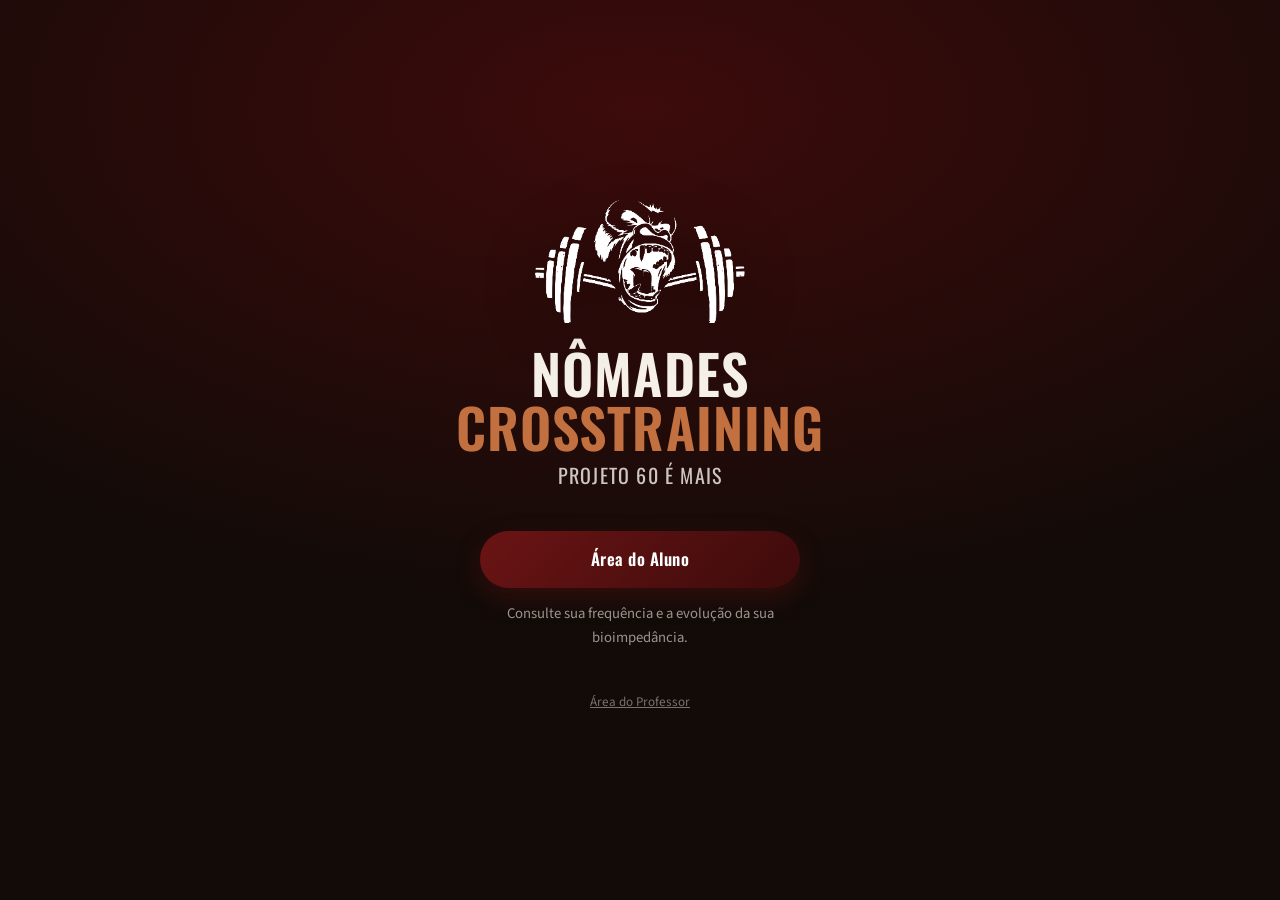
==== index.html @ 65c7b105 "Add files via upload" ====
<!DOCTYPE html>
<html lang="pt-BR">
<head>
  <meta charset="UTF-8">
  <meta name="viewport" content="width=device-width, initial-scale=1, viewport-fit=cover">
  <title>Nômades Crosstraining · Projeto 60 É Mais</title>
  <meta name="description" content="Nômades Crosstraining — Projeto 60 É Mais. Acompanhe sua frequência e sua evolução na Área do Aluno.">
  <link rel="icon" type="image/png" href="assets/favicon.png">
  <link rel="stylesheet" href="css/style.css">
</head>
<body>

  <main class="hero">
    <img class="hero__mark" src="assets/icon-mark-white.png" alt="Logo Nômades Crosstraining — gorila com barra de peso">

    <h1 class="hero__word">Nômades<span>Crosstraining</span></h1>
    <p class="hero__tagline">Projeto 60 É Mais</p>

    <a class="btn btn-primary hero__cta" href="aluno.html">Área do Aluno</a>

    <p class="hero__note">Consulte sua frequência e a evolução da sua bioimpedância.</p>

    <a href="professor.html" style="color:rgba(245,240,232,0.45); font-size:0.82rem; text-decoration:underline; margin-top:28px;">Área do Professor</a>
  </main>

</body>
</html>
---- css/style.css ----
/* =========================================================
   Nômades Crosstraining · Área do Aluno
   Design system: preto/marrom da marca + área de leitura clara
   pensada para conforto visual (público 60+), mobile-first.
   ========================================================= */

@import url('https://fonts.googleapis.com/css2?family=Oswald:wght@500;600;700&family=Source+Sans+3:wght@400;600;700&display=swap');

:root {
  /* Marca */
  --brand-black: #120b08;
  --brand-black-2: #1c110c;
  --brand-maroon: #6b1414;
  --brand-maroon-deep: #3d0b0b;
  --brand-ember: #c2703f;

  /* Leitura */
  --paper: #f5f0e8;
  --paper-2: #ffffff;
  --ink: #241a14;
  --ink-soft: #5a4b40;
  --line: #e3d9cb;

  /* Status (bom / atenção / elevado) */
  --good: #2f6b46;
  --good-bg: #e4efe6;
  --warn: #93601a;
  --warn-bg: #f6ead1;
  --bad: #a53324;
  --bad-bg: #f5dfd9;

  /* Tipografia */
  --font-display: 'Oswald', 'Arial Narrow', sans-serif;
  --font-body: 'Source Sans 3', 'Segoe UI', Arial, sans-serif;

  --radius: 14px;
  --shadow: 0 6px 20px rgba(18, 11, 8, 0.12);
}

* { box-sizing: border-box; }

html {
  scroll-behavior: smooth;
}

body {
  margin: 0;
  font-family: var(--font-body);
  font-size: 17px;
  line-height: 1.6;
  color: var(--ink);
  background: var(--paper);
  -webkit-font-smoothing: antialiased;
}

h1, h2, h3 {
  font-family: var(--font-display);
  font-weight: 600;
  letter-spacing: 0.02em;
  margin: 0;
}

p { margin: 0 0 1em; }

a { color: inherit; }

button, input, select {
  font-family: inherit;
  font-size: inherit;
}

img { max-width: 100%; display: block; }

/* Foco visível para navegação por teclado */
a:focus-visible,
button:focus-visible,
select:focus-visible,
input:focus-visible {
  outline: 3px solid var(--brand-ember);
  outline-offset: 2px;
}

@media (prefers-reduced-motion: reduce) {
  * { animation-duration: 0.001ms !important; transition-duration: 0.001ms !important; }
}

.visually-hidden {
  position: absolute;
  width: 1px; height: 1px;
  overflow: hidden;
  clip: rect(0,0,0,0);
  white-space: nowrap;
}

/* ---------- Botão primário ---------- */
.btn {
  display: inline-flex;
  align-items: center;
  justify-content: center;
  gap: 0.5em;
  min-height: 56px;
  padding: 0.9em 1.6em;
  border-radius: 999px;
  border: none;
  font-family: var(--font-display);
  font-size: 1.05rem;
  font-weight: 600;
  letter-spacing: 0.03em;
  cursor: pointer;
  text-decoration: none;
  transition: transform 0.15s ease, box-shadow 0.15s ease;
}

.btn-primary {
  background: linear-gradient(135deg, var(--brand-maroon), var(--brand-maroon-deep));
  color: #fff;
  box-shadow: 0 10px 24px rgba(107, 20, 20, 0.35);
}
.btn-primary:hover { transform: translateY(-1px); }
.btn-primary:active { transform: translateY(0); }

.btn-ghost {
  background: transparent;
  color: var(--paper);
  border: 2px solid rgba(245, 240, 232, 0.5);
}
.btn-ghost:hover { border-color: #fff; }

.btn-block { width: 100%; }
.btn:disabled { opacity: 0.55; cursor: not-allowed; transform: none; }

/* ---------- Hero (index.html) ---------- */
.hero {
  min-height: 100svh;
  min-height: 100vh;
  display: flex;
  flex-direction: column;
  align-items: center;
  justify-content: center;
  text-align: center;
  padding: 48px 24px calc(40px + env(safe-area-inset-bottom, 0px));
  padding-top: calc(48px + env(safe-area-inset-top, 0px));
  background:
    radial-gradient(120% 90% at 50% 12%, var(--brand-maroon-deep) 0%, var(--brand-black) 62%);
  color: var(--paper);
}

.hero__mark {
  width: min(56vw, 220px);
  margin-bottom: 18px;
  filter: drop-shadow(0 8px 30px rgba(0,0,0,0.45));
}

.hero__word {
  font-size: clamp(2.1rem, 9vw, 3.4rem);
  line-height: 0.98;
  text-transform: uppercase;
  margin-bottom: 6px;
}

.hero__word span { display: block; color: var(--brand-ember); }

.hero__tagline {
  font-family: var(--font-display);
  font-size: clamp(1rem, 4vw, 1.25rem);
  letter-spacing: 0.06em;
  text-transform: uppercase;
  color: rgba(245, 240, 232, 0.82);
  margin-bottom: 40px;
}

.hero__cta { margin-bottom: 14px; min-width: min(100%, 320px); }

.hero__note {
  font-size: 0.92rem;
  color: rgba(245, 240, 232, 0.6);
  max-width: 320px;
}

/* ---------- Cabeçalho interno (aluno.html) ---------- */
.topbar {
  display: flex;
  align-items: center;
  justify-content: space-between;
  gap: 12px;
  padding: 14px 20px;
  padding-top: calc(14px + env(safe-area-inset-top, 0px));
  background: var(--brand-black);
  color: var(--paper);
  position: sticky;
  top: 0;
  z-index: 10;
}

.topbar__brand {
  display: flex;
  align-items: center;
  gap: 10px;
  text-decoration: none;
  color: var(--paper);
  min-width: 0;
}

.topbar__brand img { width: 34px; height: 34px; flex-shrink: 0; }

.topbar__brand span {
  font-family: var(--font-display);
  font-size: 0.95rem;
  letter-spacing: 0.03em;
  white-space: nowrap;
  overflow: hidden;
  text-overflow: ellipsis;
}

.topbar__link {
  font-size: 0.92rem;
  color: rgba(245, 240, 232, 0.85);
  text-decoration: none;
  padding: 8px 10px;
  border-radius: 8px;
  white-space: nowrap;
}
.topbar__link:hover { background: rgba(255,255,255,0.08); }

/* ---------- Container geral ---------- */
.page {
  max-width: 640px;
  margin: 0 auto;
  padding: 24px 18px calc(48px + env(safe-area-inset-bottom, 0px));
}

/* ---------- Cartão de login ---------- */
.login-card {
  background: var(--paper-2);
  border: 1px solid var(--line);
  border-radius: var(--radius);
  padding: 28px 22px;
  box-shadow: var(--shadow);
  margin-top: 12px;
}

.login-card h1 {
  font-size: 1.5rem;
  margin-bottom: 6px;
}

.login-card__lead {
  color: var(--ink-soft);
  margin-bottom: 24px;
}

.field { margin-bottom: 20px; }

.field label {
  display: block;
  font-weight: 600;
  margin-bottom: 8px;
}

.field select,
.field input {
  width: 100%;
  min-height: 52px;
  padding: 0 14px;
  border-radius: 10px;
  border: 1.5px solid var(--line);
  background: #fff;
  color: var(--ink);
}

.date-select-group {
  display: flex;
  gap: 8px;
}
.date-select-group select { min-height: 52px; padding: 0 8px; text-align: center; }
.date-select-group select:nth-child(1) { flex: 1; }
.date-select-group select:nth-child(2) { flex: 1.6; }
.date-select-group select:nth-child(3) { flex: 1.3; }

.field select:focus,
.field input:focus { border-color: var(--brand-maroon); }

.field-hint {
  margin-top: 8px;
  font-size: 0.88rem;
  color: var(--ink-soft);
}

.form-error {
  display: none;
  background: var(--bad-bg);
  color: var(--bad);
  border-radius: 10px;
  padding: 12px 14px;
  margin-bottom: 18px;
  font-weight: 600;
}
.form-error.is-visible { display: block; }

.state-message {
  text-align: center;
  color: var(--ink-soft);
  padding: 40px 10px;
}

/* ---------- Dashboard ---------- */
.dash-header {
  margin-bottom: 20px;
}
.dash-header__eyebrow {
  color: var(--brand-maroon);
  font-weight: 700;
  font-size: 0.92rem;
  margin-bottom: 2px;
}
.dash-header h1 {
  font-size: clamp(1.5rem, 6vw, 2rem);
}
.dash-header__updated {
  color: var(--ink-soft);
  font-size: 0.92rem;
  margin-top: 4px;
}

.card {
  background: var(--paper-2);
  border: 1px solid var(--line);
  border-left: 5px solid var(--brand-maroon);
  border-radius: var(--radius);
  padding: 22px 20px;
  margin-bottom: 20px;
  box-shadow: var(--shadow);
}

.card--frequencia { border-left-color: var(--brand-maroon); }
.card--bio { border-left-color: var(--brand-ember); }
.card--turma { border-left-color: var(--ink-soft); }

.card h2 {
  font-size: 1.15rem;
  text-transform: uppercase;
  margin-bottom: 4px;
}
.card__subtitle {
  color: var(--ink-soft);
  font-size: 0.92rem;
  margin-bottom: 18px;
}

/* Frequência: resumo em número grande + donut */
.freq-summary {
  display: flex;
  align-items: center;
  gap: 20px;
  flex-wrap: wrap;
  margin-bottom: 18px;
}

.freq-summary__chart { width: 108px; height: 108px; flex-shrink: 0; }

.freq-summary__stats { flex: 1; min-width: 160px; }

.freq-stat-big {
  font-family: var(--font-display);
  font-size: 2.4rem;
  line-height: 1;
  color: var(--brand-maroon);
}
.freq-stat-big small { font-size: 1.1rem; font-family: var(--font-body); color: var(--ink-soft); }

.freq-substats {
  display: flex;
  gap: 18px;
  margin-top: 8px;
  font-size: 0.92rem;
  color: var(--ink-soft);
}
.freq-substats strong { color: var(--ink); }

.chart-wrap { position: relative; width: 100%; }
.chart-wrap.trend { height: 190px; margin-top: 6px; }

/* Tabela comparativa de bioimpedância */
.bio-empty {
  background: var(--warn-bg);
  color: var(--warn);
  border-radius: 10px;
  padding: 16px;
  font-weight: 600;
}

.bio-table { width: 100%; border-collapse: collapse; margin-bottom: 16px; }
.bio-table th, .bio-table td {
  text-align: left;
  padding: 10px 6px;
  border-bottom: 1px solid var(--line);
  font-size: 0.95rem;
  vertical-align: middle;
}
.bio-table th {
  font-weight: 700;
  color: var(--ink-soft);
  font-size: 0.82rem;
  text-transform: uppercase;
  letter-spacing: 0.02em;
}
.bio-table td.metric-name { font-weight: 600; }
.bio-table td.num { white-space: nowrap; font-variant-numeric: tabular-nums; }

/* A seta indica só a direção da mudança (subiu/desceu) — o
   julgamento de "bom/atenção/elevado" fica com o badge de
   classificação, igual na planilha. */
.delta { font-weight: 700; white-space: nowrap; color: var(--ink); }
.delta.flat { color: var(--ink-soft); }

.badge {
  display: inline-block;
  padding: 3px 10px;
  border-radius: 999px;
  font-size: 0.8rem;
  font-weight: 700;
  white-space: nowrap;
}
.badge.good { background: var(--good-bg); color: var(--good); }
.badge.warn { background: var(--warn-bg); color: var(--warn); }
.badge.bad { background: var(--bad-bg); color: var(--bad); }

.bio-period {
  font-size: 0.88rem;
  color: var(--ink-soft);
  margin-bottom: 14px;
}

/* Comparação com a turma */
.turma-row {
  display: flex;
  justify-content: space-between;
  align-items: baseline;
  padding: 10px 0;
  border-bottom: 1px solid var(--line);
  gap: 12px;
}
.turma-row:last-child { border-bottom: none; }
.turma-row__label { color: var(--ink-soft); }
.turma-row__value { font-weight: 700; text-align: right; }

/* ---------- Rodapé ---------- */
.site-footer {
  text-align: center;
  color: var(--ink-soft);
  font-size: 0.85rem;
  padding: 30px 20px calc(30px + env(safe-area-inset-bottom, 0px));
}
.site-footer img { width: 30px; margin: 0 auto 10px; opacity: 0.55; }

.site-footer__link {
  display: inline-block;
  margin-top: 10px;
  color: var(--ink-soft);
  text-decoration: underline;
  font-size: 0.85rem;
}

/* ---------- Área do Professor: KPIs ---------- */
.kpi-grid {
  display: grid;
  grid-template-columns: repeat(2, 1fr);
  gap: 12px;
  margin-bottom: 20px;
}
@media (min-width: 560px) {
  .kpi-grid { grid-template-columns: repeat(4, 1fr); }
}

.kpi-card {
  background: var(--paper-2);
  border: 1px solid var(--line);
  border-radius: var(--radius);
  padding: 16px 14px;
  text-align: center;
  box-shadow: var(--shadow);
}
.kpi-card__valor {
  font-family: var(--font-display);
  font-size: 1.9rem;
  color: var(--brand-maroon);
  line-height: 1.1;
}
.kpi-card__label {
  font-size: 0.82rem;
  color: var(--ink-soft);
  margin-top: 4px;
}

/* Dois donuts lado a lado (distribuição de IMC / gordura visceral) */
.donut-pair {
  display: grid;
  grid-template-columns: 1fr 1fr;
  gap: 16px;
}
.donut-pair figure { margin: 0; text-align: center; }
.donut-pair .chart-wrap { height: 150px; margin-bottom: 8px; }
.donut-pair figcaption { font-size: 0.85rem; color: var(--ink-soft); }

.donut-legend {
  display: flex;
  flex-wrap: wrap;
  gap: 10px;
  justify-content: center;
  margin-top: 8px;
  font-size: 0.8rem;
}
.donut-legend span { display: inline-flex; align-items: center; gap: 5px; }
.donut-legend i { width: 10px; height: 10px; border-radius: 50%; display: inline-block; }

/* Busca + tabela de frequência por aluno */
.search-input {
  width: 100%;
  min-height: 48px;
  padding: 0 14px;
  border-radius: 10px;
  border: 1.5px solid var(--line);
  background: #fff;
  color: var(--ink);
  margin-bottom: 14px;
}
.search-input:focus { border-color: var(--brand-maroon); }

.rank-table-wrap { max-height: 420px; overflow-y: auto; border-top: 1px solid var(--line); }
.rank-table { width: 100%; border-collapse: collapse; }
.rank-table th, .rank-table td {
  text-align: left;
  padding: 9px 6px;
  border-bottom: 1px solid var(--line);
  font-size: 0.92rem;
}
.rank-table th {
  position: sticky;
  top: 0;
  background: var(--paper-2);
  font-size: 0.78rem;
  text-transform: uppercase;
  color: var(--ink-soft);
}
.rank-table td.num { text-align: right; font-variant-numeric: tabular-nums; white-space: nowrap; }
.rank-table tr:last-child td { border-bottom: none; }

/* Tema escuro do sistema: mantemos o "paper" claro de propósito
   (legibilidade para o público do Projeto 60 É Mais), só ajustamos
   o próprio hero/topbar, que já são escuros por definição. */
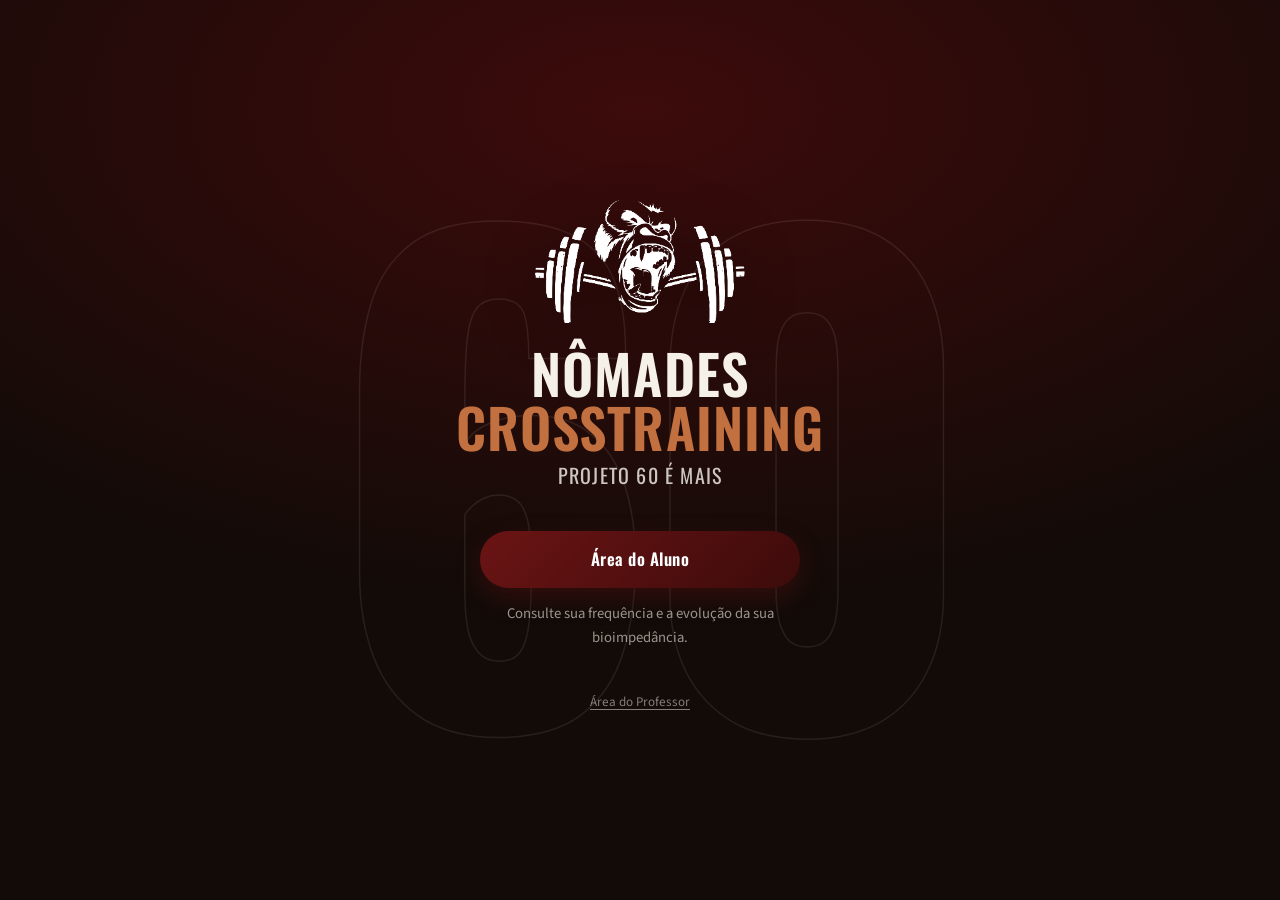
==== commit c3edce2f: "Add files via upload" ====
--- a/index.html
+++ b/index.html
@@ -11,6 +11,8 @@
 <body>
 
   <main class="hero">
+    <div class="hero__numeral" aria-hidden="true">60</div>
+
     <img class="hero__mark" src="assets/icon-mark-white.png" alt="Logo Nômades Crosstraining — gorila com barra de peso">
 
     <h1 class="hero__word">Nômades<span>Crosstraining</span></h1>
@@ -20,7 +22,7 @@
 
     <p class="hero__note">Consulte sua frequência e a evolução da sua bioimpedância.</p>
 
-    <a href="professor.html" style="color:rgba(245,240,232,0.45); font-size:0.82rem; text-decoration:underline; margin-top:28px;">Área do Professor</a>
+    <a class="hero__link" href="professor.html">Área do Professor</a>
   </main>
 
 </body>
--- a/css/style.css
+++ b/css/style.css
@@ -35,6 +35,7 @@
 
   --radius: 14px;
   --shadow: 0 6px 20px rgba(18, 11, 8, 0.12);
+  --shadow-lg: 0 14px 32px rgba(18, 11, 8, 0.18);
 }
 
 * { box-sizing: border-box; }
@@ -116,15 +117,15 @@
   color: #fff;
   box-shadow: 0 10px 24px rgba(107, 20, 20, 0.35);
 }
-.btn-primary:hover { transform: translateY(-1px); }
-.btn-primary:active { transform: translateY(0); }
+.btn-primary:hover { transform: translateY(-2px); box-shadow: 0 14px 30px rgba(107, 20, 20, 0.44); }
+.btn-primary:active { transform: translateY(0); box-shadow: 0 8px 18px rgba(107, 20, 20, 0.32); }
 
 .btn-ghost {
   background: transparent;
   color: var(--paper);
   border: 2px solid rgba(245, 240, 232, 0.5);
 }
-.btn-ghost:hover { border-color: #fff; }
+.btn-ghost:hover { border-color: #fff; background: rgba(255, 255, 255, 0.06); }
 
 .btn-block { width: 100%; }
 .btn:disabled { opacity: 0.55; cursor: not-allowed; transform: none; }
@@ -143,6 +144,37 @@
   background:
     radial-gradient(120% 90% at 50% 12%, var(--brand-maroon-deep) 0%, var(--brand-black) 62%);
   color: var(--paper);
+  position: relative;
+  overflow: hidden;
+}
+
+/* Numeral gigante ao fundo do hero — igual ao número gravado numa anilha de
+   peso, remete direto ao "60" do nome do projeto sem competir com o texto. */
+.hero__numeral {
+  position: absolute;
+  left: 50%;
+  top: 50%;
+  transform: translate(-50%, -50%);
+  font-family: var(--font-display);
+  font-weight: 700;
+  font-size: min(74vw, 620px);
+  line-height: 1;
+  letter-spacing: -0.04em;
+  color: transparent;
+  -webkit-text-stroke: 1.5px rgba(245, 240, 232, 0.09);
+  user-select: none;
+  pointer-events: none;
+  z-index: 0;
+}
+
+.hero__mark,
+.hero__word,
+.hero__tagline,
+.hero__cta,
+.hero__note,
+.hero__link {
+  position: relative;
+  z-index: 1;
 }
 
 .hero__mark {
@@ -176,6 +208,17 @@
   color: rgba(245, 240, 232, 0.6);
   max-width: 320px;
 }
+
+.hero__link {
+  display: inline-block;
+  margin-top: 28px;
+  color: rgba(245, 240, 232, 0.5);
+  font-size: 0.82rem;
+  text-decoration: underline;
+  text-underline-offset: 3px;
+  transition: color 0.15s ease;
+}
+.hero__link:hover { color: rgba(245, 240, 232, 0.85); }
 
 /* ---------- Cabeçalho interno (aluno.html) ---------- */
 .topbar {
@@ -190,6 +233,7 @@
   position: sticky;
   top: 0;
   z-index: 10;
+  box-shadow: 0 4px 16px rgba(18, 11, 8, 0.28);
 }
 
 .topbar__brand {
@@ -228,6 +272,22 @@
   margin: 0 auto;
   padding: 24px 18px calc(48px + env(safe-area-inset-bottom, 0px));
 }
+
+/* Área do Professor ganha mais respiro em telas largas, com espaço pra um
+   layout em colunas (ver .pro-columns) em vez de uma coluna única e estreita
+   esticada no meio de uma tela de computador. */
+@media (min-width: 900px) {
+  .page--wide { max-width: 1180px; }
+}
+
+/* Um único instante de entrada pro painel inteiro quando os dados terminam
+   de carregar — não uma animação repetida por cartão. Desativado junto com
+   o resto em prefers-reduced-motion (regra lá em cima). */
+@keyframes settleIn {
+  from { opacity: 0; transform: translateY(10px); }
+  to { opacity: 1; transform: translateY(0); }
+}
+#secao-dashboard { animation: settleIn 0.45s ease-out both; }
 
 /* ---------- Cartão de login ---------- */
 .login-card {
@@ -334,6 +394,7 @@
 
 .card--frequencia { border-left-color: var(--brand-maroon); }
 .card--bio { border-left-color: var(--brand-ember); }
+.card--idade { border-left-color: var(--brand-maroon-deep); }
 .card--turma { border-left-color: var(--ink-soft); }
 
 .card h2 {
@@ -367,6 +428,10 @@
   color: var(--brand-maroon);
 }
 .freq-stat-big small { font-size: 1.1rem; font-family: var(--font-body); color: var(--ink-soft); }
+.freq-stat-big.tom-good { color: var(--good); }
+.freq-stat-big.tom-warn { color: var(--warn); }
+.freq-stat-big.tom-bad { color: var(--bad); }
+.freq-stat-big.tom-flat { color: var(--ink-soft); }
 
 .freq-substats {
   display: flex;
@@ -404,14 +469,88 @@
   text-transform: uppercase;
   letter-spacing: 0.02em;
 }
-.bio-table td.metric-name { font-weight: 600; }
+.bio-table td.metric-name { font-weight: 600; white-space: nowrap; }
 .bio-table td.num { white-space: nowrap; font-variant-numeric: tabular-nums; }
 
-/* A seta indica só a direção da mudança (subiu/desceu) — o
-   julgamento de "bom/atenção/elevado" fica com o badge de
-   classificação, igual na planilha. */
-.delta { font-weight: 700; white-space: nowrap; color: var(--ink); }
-.delta.flat { color: var(--ink-soft); }
+/* Em telas estreitas a tabela ganha rolagem horizontal própria em vez de
+   espremer o conteúdo ou estourar a largura da página. */
+.table-scroll {
+  overflow-x: auto;
+  -webkit-overflow-scrolling: touch;
+  margin-bottom: 16px;
+}
+.table-scroll .bio-table { margin-bottom: 0; min-width: 480px; }
+
+/* Seletor de métrica (pílulas) do gráfico de evolução da bioimpedância */
+.metric-pills {
+  display: flex;
+  gap: 8px;
+  overflow-x: auto;
+  padding: 2px 2px 6px;
+  margin-bottom: 4px;
+  -webkit-overflow-scrolling: touch;
+}
+.metric-pill {
+  flex-shrink: 0;
+  border: 1.5px solid var(--line);
+  background: var(--paper-2);
+  color: var(--ink-soft);
+  font-family: var(--font-body);
+  font-weight: 600;
+  font-size: 0.86rem;
+  padding: 8px 14px;
+  border-radius: 999px;
+  cursor: pointer;
+  transition: background 0.15s ease, color 0.15s ease, border-color 0.15s ease;
+}
+.metric-pill:hover { border-color: var(--brand-ember); }
+.metric-pill.is-active {
+  background: var(--brand-maroon);
+  border-color: var(--brand-maroon);
+  color: #fff;
+}
+
+/* Legenda textual/colorida embaixo dos gráficos de evolução */
+.chart-legend {
+  display: flex;
+  flex-wrap: wrap;
+  gap: 10px;
+  justify-content: center;
+  margin-top: 10px;
+  font-size: 0.82rem;
+  color: var(--ink-soft);
+}
+.chart-legend span { display: inline-flex; align-items: center; gap: 5px; }
+.chart-legend i { width: 10px; height: 10px; border-radius: 50%; display: inline-block; }
+.chart-legend__nota { font-style: italic; }
+
+/* Variação (delta) da tabela de bioimpedância: chip colorido — verde quando
+   a mudança foi pra melhor, vermelho quando foi pra pior, neutro quando não
+   dá pra avaliar ou a mudança foi pequena demais. */
+.delta {
+  display: inline-flex;
+  align-items: center;
+  gap: 3px;
+  font-weight: 700;
+  white-space: nowrap;
+  padding: 3px 9px;
+  border-radius: 999px;
+  font-size: 0.88rem;
+}
+.delta--good { background: var(--good-bg); color: var(--good); }
+.delta--bad { background: var(--bad-bg); color: var(--bad); }
+.delta--flat { background: var(--line); color: var(--ink-soft); }
+
+/* Valor numérico + badge de classificação na mesma célula/linha, sem
+   estourar a largura em telas estreitas — quebra pro badge ir pra linha
+   de baixo quando não cabe do lado do número. */
+.num-com-badge {
+  display: inline-flex;
+  flex-wrap: wrap;
+  align-items: center;
+  justify-content: flex-end;
+  gap: 6px;
+}
 
 .badge {
   display: inline-block;
@@ -431,7 +570,8 @@
   margin-bottom: 14px;
 }
 
-/* Comparação com a turma */
+/* Linha simples "rótulo à esquerda, valor à direita" — usada no cartão de
+   única avaliação (ainda não há o que comparar). */
 .turma-row {
   display: flex;
   justify-content: space-between;
@@ -443,6 +583,101 @@
 .turma-row:last-child { border-bottom: none; }
 .turma-row__label { color: var(--ink-soft); }
 .turma-row__value { font-weight: 700; text-align: right; }
+
+/* Comparação com a turma: duas barrinhas por métrica (você / turma) — sem
+   julgar se "acima da média" é bom ou ruim (isso depende da métrica e de
+   quem mais está na turma), só ajuda a visualizar a diferença de um jeito
+   mais rápido de ler do que uma lista de números. */
+.turma-compare__row { margin-bottom: 18px; }
+.turma-compare__row:last-child { margin-bottom: 0; }
+.turma-compare__label {
+  font-size: 0.88rem;
+  font-weight: 700;
+  color: var(--ink);
+  margin-bottom: 7px;
+}
+.turma-compare__line {
+  display: flex;
+  align-items: center;
+  gap: 8px;
+  margin-bottom: 5px;
+}
+.turma-compare__line:last-child { margin-bottom: 0; }
+.turma-compare__tag {
+  width: 46px;
+  flex-shrink: 0;
+  font-size: 0.78rem;
+  color: var(--ink-soft);
+}
+.turma-compare__barwrap {
+  flex: 1;
+  background: var(--paper);
+  border-radius: 999px;
+  height: 14px;
+  overflow: hidden;
+}
+.turma-compare__bar { height: 100%; border-radius: 999px; transition: width 0.4s ease; }
+.turma-compare__bar--voce { background: var(--brand-ember); }
+.turma-compare__bar--turma { background: var(--ink-soft); opacity: 0.5; }
+.turma-compare__value {
+  width: 84px;
+  flex-shrink: 0;
+  text-align: right;
+  font-size: 0.86rem;
+  font-weight: 700;
+  font-variant-numeric: tabular-nums;
+}
+
+/* Idade Metabólica x Idade Real: duas barras horizontais comparando os
+   dois números, coloridas conforme o resultado (verde = metabólica mais
+   jovem, amarelo/vermelho = metabólica acima da real). */
+.idade-compare__row {
+  display: flex;
+  align-items: center;
+  gap: 10px;
+  margin-bottom: 12px;
+}
+.idade-compare__row:last-child { margin-bottom: 0; }
+.idade-compare__label {
+  width: 112px;
+  flex-shrink: 0;
+  font-size: 0.88rem;
+  color: var(--ink-soft);
+}
+.idade-compare__barwrap {
+  flex: 1;
+  background: var(--paper);
+  border-radius: 999px;
+  height: 20px;
+  overflow: hidden;
+}
+.idade-compare__bar {
+  height: 100%;
+  border-radius: 999px;
+  transition: width 0.4s ease;
+}
+.idade-compare__bar--real { background: var(--ink-soft); }
+.idade-compare__bar--good { background: var(--good); }
+.idade-compare__bar--warn { background: var(--warn); }
+.idade-compare__bar--bad { background: var(--bad); }
+.idade-compare__bar--flat { background: var(--brand-ember); }
+.idade-compare__value {
+  width: 64px;
+  flex-shrink: 0;
+  text-align: right;
+  font-weight: 700;
+  font-variant-numeric: tabular-nums;
+}
+.idade-compare__msg {
+  margin: 14px 0 0;
+  font-weight: 600;
+  padding: 12px 14px;
+  border-radius: 10px;
+}
+.idade-compare__msg--good { background: var(--good-bg); color: var(--good); }
+.idade-compare__msg--warn { background: var(--warn-bg); color: var(--warn); }
+.idade-compare__msg--bad { background: var(--bad-bg); color: var(--bad); }
+.idade-compare__msg--flat { background: var(--line); color: var(--ink-soft); }
 
 /* ---------- Rodapé ---------- */
 .site-footer {
@@ -479,18 +714,51 @@
   padding: 16px 14px;
   text-align: center;
   box-shadow: var(--shadow);
-}
+  transition: transform 0.15s ease, box-shadow 0.15s ease;
+}
+.kpi-card:hover { transform: translateY(-2px); box-shadow: var(--shadow-lg); }
+.kpi-card__icon {
+  display: flex;
+  align-items: center;
+  justify-content: center;
+  width: 30px;
+  height: 30px;
+  margin: 0 auto 8px;
+  color: var(--brand-ember);
+}
+.kpi-card__icon svg { width: 100%; height: 100%; }
 .kpi-card__valor {
   font-family: var(--font-display);
   font-size: 1.9rem;
   color: var(--brand-maroon);
   line-height: 1.1;
 }
+.kpi-card__valor.tom-good { color: var(--good); }
+.kpi-card__valor.tom-warn { color: var(--warn); }
+.kpi-card__valor.tom-bad { color: var(--bad); }
 .kpi-card__label {
   font-size: 0.82rem;
   color: var(--ink-soft);
   margin-top: 4px;
 }
+
+/* Ranking + Bioimpedância lado a lado em telas largas (ver .page--wide) */
+.pro-columns { display: block; }
+@media (min-width: 900px) {
+  .pro-columns {
+    display: grid;
+    grid-template-columns: 1fr 1fr;
+    align-items: start;
+    gap: 20px;
+  }
+  .pro-columns .card { height: 100%; }
+}
+
+/* Donut solo de distribuição de frequência, dentro do card "Frequência da
+   turma" — reaproveita .chart-wrap e .donut-legend já usados nos donuts de
+   bioimpedância, só centralizado e um pouco menor por ser uma figura única. */
+.freq-dist { max-width: 240px; margin: 0 auto; text-align: center; }
+.freq-dist .chart-wrap { height: 160px; }
 
 /* Dois donuts lado a lado (distribuição de IMC / gordura visceral) */
 .donut-pair {
